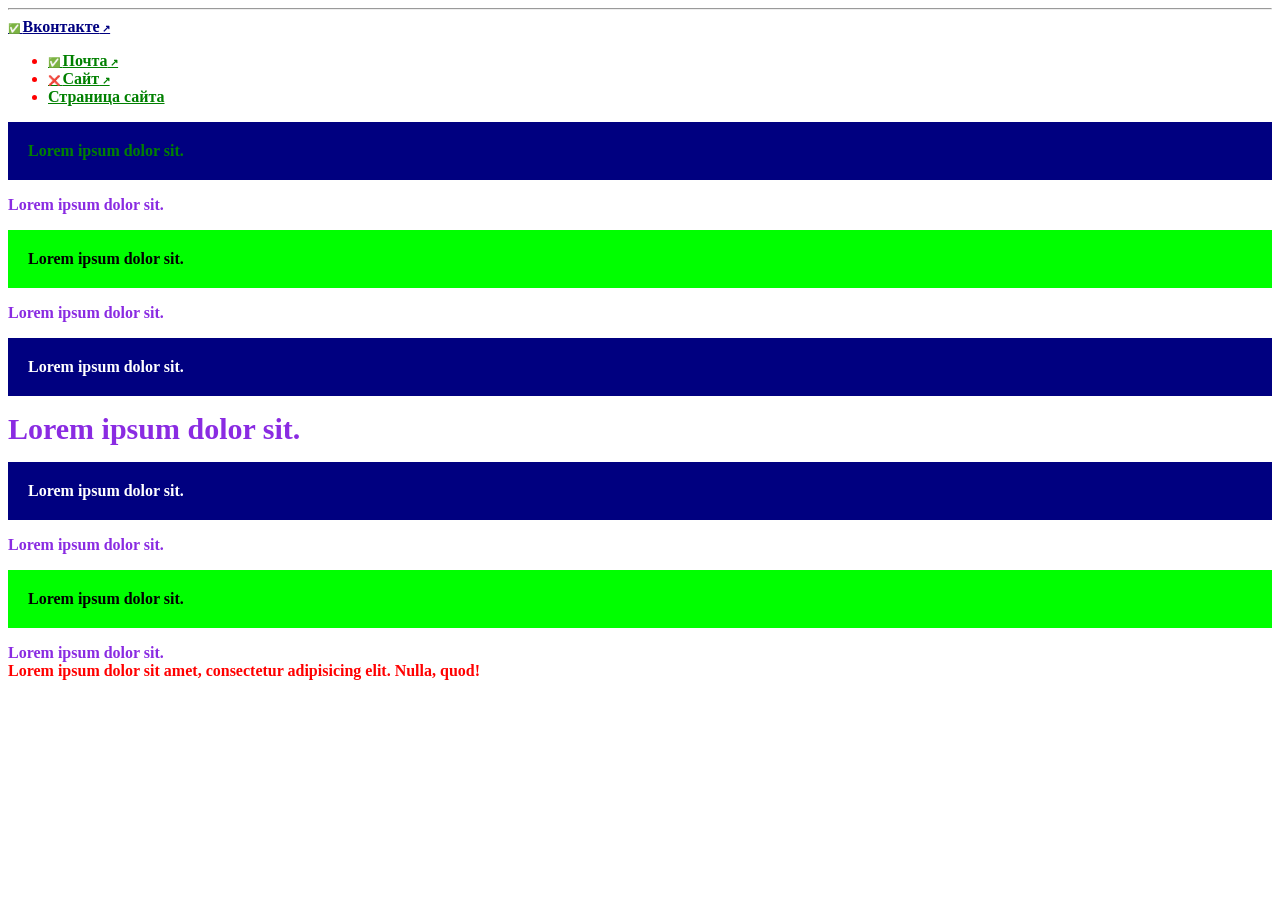
==== index.html @ dc10f3df "first commit" ====
<!doctype html>
<html lang="en">
<head>
    <meta charset="UTF-8">
    <meta name="viewport"
          content="width=device-width, user-scalable=no, initial-scale=1.0, maximum-scale=1.0, minimum-scale=1.0">
    <meta http-equiv="X-UA-Compatible" content="ie=edge">
    <title>Document</title>
	<style>
		*{
			color: red;
			font-weight: 800;
		}
		p{
			background: navy;
			color: white;
			padding: 20px;
			margin-top: 16px;
		}
		.lime-paragraph{
			background: lime;
			color: black;
		}
		#hSpan{
			font-size: 30px;
		}
		nav a {
			color: navy;
		}
		li > a{
			color: green;
		}
		nav + p {
			color: green;
		}

		nav ~ span {
			color: blueviolet;
		}
		a[href^="http"]::before{
			content: "❌ ";
			font-size: 10px;
		}
		a[href^="https"]::before{
			content: "✅ ";
			font-size: 10px;
		}
		a[href^="http"]::after{
			content: " ↗";
			font-size: 10px;
		}
	</style>
</head>
<body>


	<hr>
	<nav>
		<a href="https://vk.com">Вконтакте</a>
		<ul>
			<li><a href="https://mail.ru">Почта</a></li>
			<li><a href="http://site.com">Сайт</a></li>
			<li><a href="page.html">Страница сайта</a></li>
		</ul>
	</nav>


	<p>Lorem ipsum dolor sit.</p>
	<span>Lorem ipsum dolor sit.</span>
	<p class="lime-paragraph">Lorem ipsum dolor sit.</p>
	<span>Lorem ipsum dolor sit.</span>
	<p>Lorem ipsum dolor sit.</p>
	<span id="hSpan">Lorem ipsum dolor sit.</span>
	<p>Lorem ipsum dolor sit.</p>
	<span>Lorem ipsum dolor sit.</span>
	<p class="lime-paragraph">Lorem ipsum dolor sit.</p>
	<span>Lorem ipsum dolor sit.</span>
	<div>
		<span>Lorem ipsum dolor sit amet, consectetur adipisicing elit. Nulla, quod!</span>
	</div>
</body>
</html>
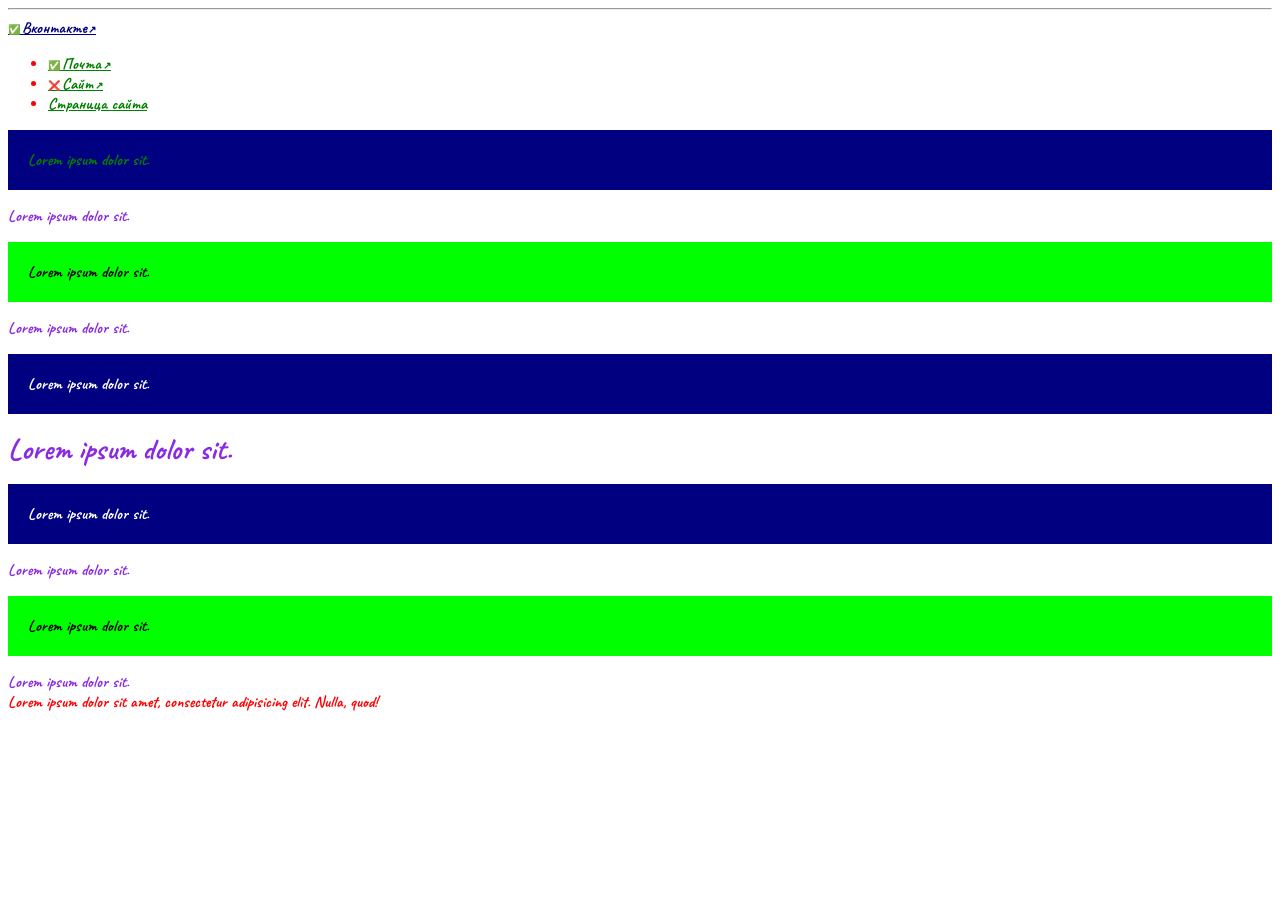
==== commit 612c073a: "add style.css" ====
--- a/index.html
+++ b/index.html
@@ -5,6 +5,7 @@
     <meta name="viewport"
           content="width=device-width, user-scalable=no, initial-scale=1.0, maximum-scale=1.0, minimum-scale=1.0">
     <meta http-equiv="X-UA-Compatible" content="ie=edge">
+	<link rel="stylesheet" href="css/style.css">
     <title>Document</title>
 	<style>
 		*{
--- a/css/style.css
+++ b/css/style.css
@@ -0,0 +1,8 @@
+@import url('https://fonts.googleapis.com/css2?family=Caveat:wght@400..700&display=swap');
+
+* {
+    font-family: "Caveat", cursive;
+    font-optical-sizing: auto;
+    font-weight: 700;
+    font-style: normal;
+}
